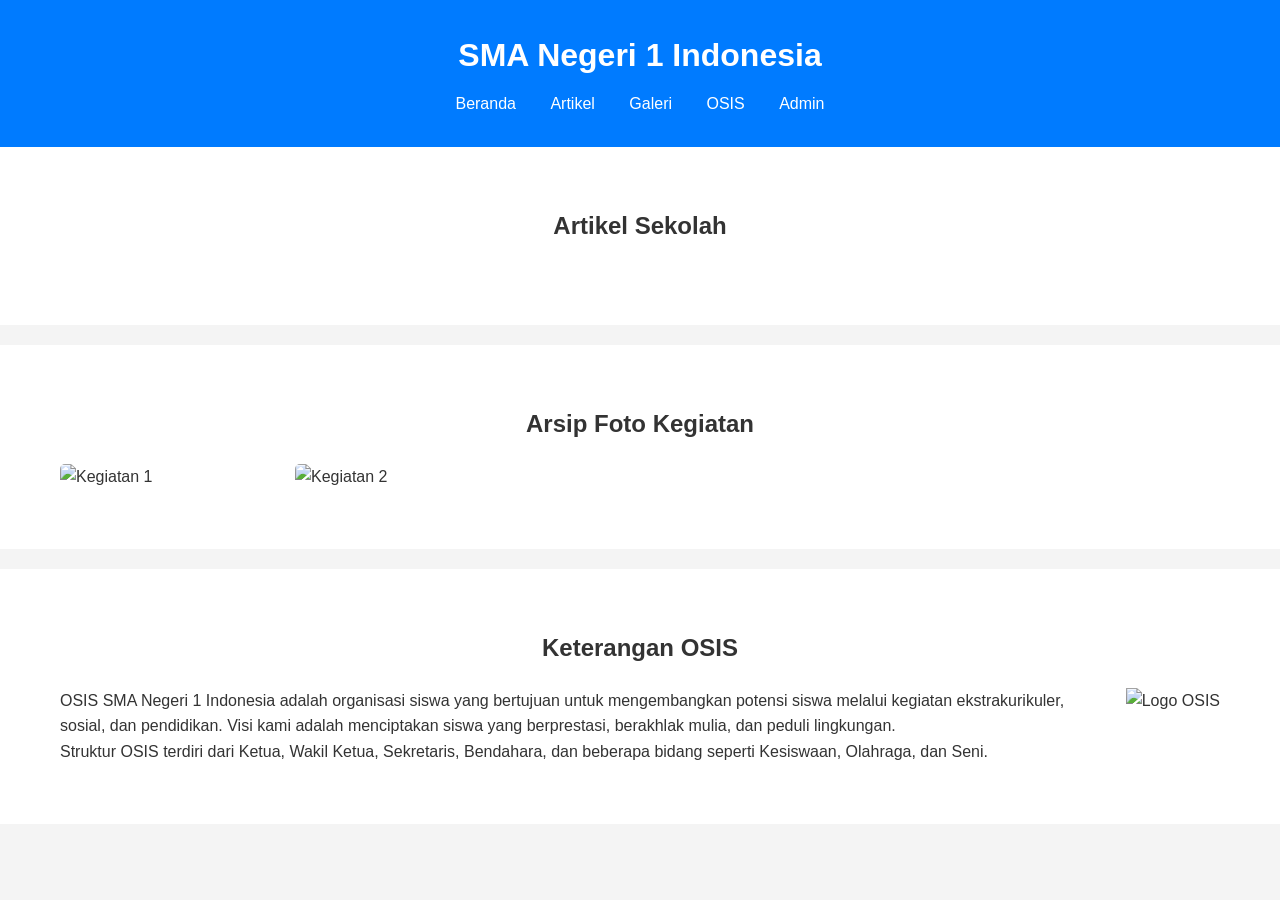
==== index.html @ 671176f9 "Add files via upload" ====
<!DOCTYPE html>
<html lang="id">
<head>
    <meta charset="UTF-8">
    <meta name="viewport" content="width=device-width, initial-scale=1.0">
    <title>SMA Negeri 1 Indonesia - Beranda</title>
    <link rel="stylesheet" href="style.css">
</head>
<body>
    <!-- Header dengan nama sekolah dan navigasi -->
    <header>
        <div class="container">
            <h1>SMA Negeri 1 Indonesia</h1>
            <nav>
                <ul>
                    <li><a href="#home">Beranda</a></li>
                    <li><a href="#articles">Artikel</a></li>
                    <li><a href="#gallery">Galeri</a></li>
                    <li><a href="#osis">OSIS</a></li>
                    <li><a href="admin.html">Admin</a></li>
                </ul>
            </nav>
        </div>
    </header>

    <!-- Konten utama -->
    <main>
        <!-- Kolom Artikel -->
        <section id="articles" class="section">
            <div class="container">
                <h2>Artikel Sekolah</h2>
                <div id="articles-container" class="articles-grid">
                    <!-- Artikel akan dimuat dari localStorage via JS -->
                </div>
            </div>
        </section>

        <!-- Arsip Foto (Galeri) -->
        <section id="gallery" class="section">
            <div class="container">
                <h2>Arsip Foto Kegiatan</h2>
                <div class="gallery-grid">
                    <!-- Foto galeri diisi manual dari folder images -->
                    <img src="images/gallery1.jpg" alt="Kegiatan 1">
                    <img src="images/gallery2.jpg" alt="Kegiatan 2">
                    <!-- Tambahkan lebih banyak img tag sesuai kebutuhan -->
                </div>
            </div>
        </section>

        <!-- Keterangan OSIS -->
        <section id="osis" class="section">
            <div class="container">
                <h2>Keterangan OSIS</h2>
                <div class="osis-layout">
                    <div class="osis-text">
                        <p>OSIS SMA Negeri 1 Indonesia adalah organisasi siswa yang bertujuan untuk mengembangkan potensi siswa melalui kegiatan ekstrakurikuler, sosial, dan pendidikan. Visi kami adalah menciptakan siswa yang berprestasi, berakhlak mulia, dan peduli lingkungan.</p>
                        <p>Struktur OSIS terdiri dari Ketua, Wakil Ketua, Sekretaris, Bendahara, dan beberapa bidang seperti Kesiswaan, Olahraga, dan Seni.</p>
                    </div>
                    <div class="osis-image">
                        <img src="images/osis.jpg" alt="Logo OSIS">
                    </div>
                </div>
            </div>
        </section>
    </main>

    <!-- Modal untuk detail artikel -->
    <div id="article-modal" class="modal">
        <div class="modal-content">
            <span class="close">&times;</span>
            <h2 id="modal-title"></h2>
            <p id="modal-date"></p>
            <img id="modal-image" src="" alt="">
            <p id="modal-content"></p>
        </div>
    </div>

    <script src="script.js"></script>
</body>
</html>
---- style.css ----
/* Reset dasar */
* {
    margin: 0;
    padding: 0;
    box-sizing: border-box;
}

body {
    font-family: Arial, sans-serif;
    line-height: 1.6;
    color: #333;
    background-color: #f4f4f4;
}

.container {
    max-width: 1200px;
    margin: 0 auto;
    padding: 20px;
}

/* Header */
header {
    background-color: #007bff;
    color: white;
    padding: 10px 0;
}

header h1 {
    text-align: center;
}

nav ul {
    list-style: none;
    text-align: center;
    margin-top: 10px;
}

nav ul li {
    display: inline;
    margin: 0 15px;
}

nav a {
    color: white;
    text-decoration: none;
}

/* Section */
.section {
    padding: 40px 0;
    background-color: white;
    margin-bottom: 20px;
}

.section h2 {
    text-align: center;
    margin-bottom: 20px;
}

/* Artikel Grid */
.articles-grid {
    display: grid;
    grid-template-columns: repeat(auto-fill, minmax(300px, 1fr));
    gap: 20px;
}

.article-card {
    border: 1px solid #ddd;
    padding: 15px;
    background-color: #fff;
    cursor: pointer;
    transition: box-shadow 0.3s;
}

.article-card:hover {
    box-shadow: 0 4px 8px rgba(0,0,0,0.1);
}

.article-card h3 {
    margin-bottom: 10px;
}

.article-card p {
    color: #666;
}

/* Galeri Grid */
.gallery-grid {
    display: grid;
    grid-template-columns: repeat(auto-fill, minmax(200px, 1fr));
    gap: 15px;
}

.gallery-grid img {
    width: 100%;
    height: auto;
    border-radius: 5px;
}

/* OSIS Layout */
.osis-layout {
    display: flex;
    flex-wrap: wrap;
    gap: 20px;
}

.osis-text {
    flex: 1;
    min-width: 300px;
}

.osis-image img {
    width: 100%;
    max-width: 300px;
    height: auto;
}

/* Modal */
.modal {
    display: none;
    position: fixed;
    z-index: 1;
    left: 0;
    top: 0;
    width: 100%;
    height: 100%;
    background-color: rgba(0,0,0,0.4);
}

.modal-content {
    background-color: #fefefe;
    margin: 15% auto;
    padding: 20px;
    border: 1px solid #888;
    width: 80%;
    max-width: 600px;
}

.close {
    color: #aaa;
    float: right;
    font-size: 28px;
    font-weight: bold;
    cursor: pointer;
}

.close:hover {
    color: black;
}

/* Responsif */
@media (max-width: 768px) {
    nav ul li {
        display: block;
        margin: 10px 0;
    }
    .articles-grid, .gallery-grid {
        grid-template-columns: 1fr;
    }
    .osis-layout {
        flex-direction: column;
    }
}
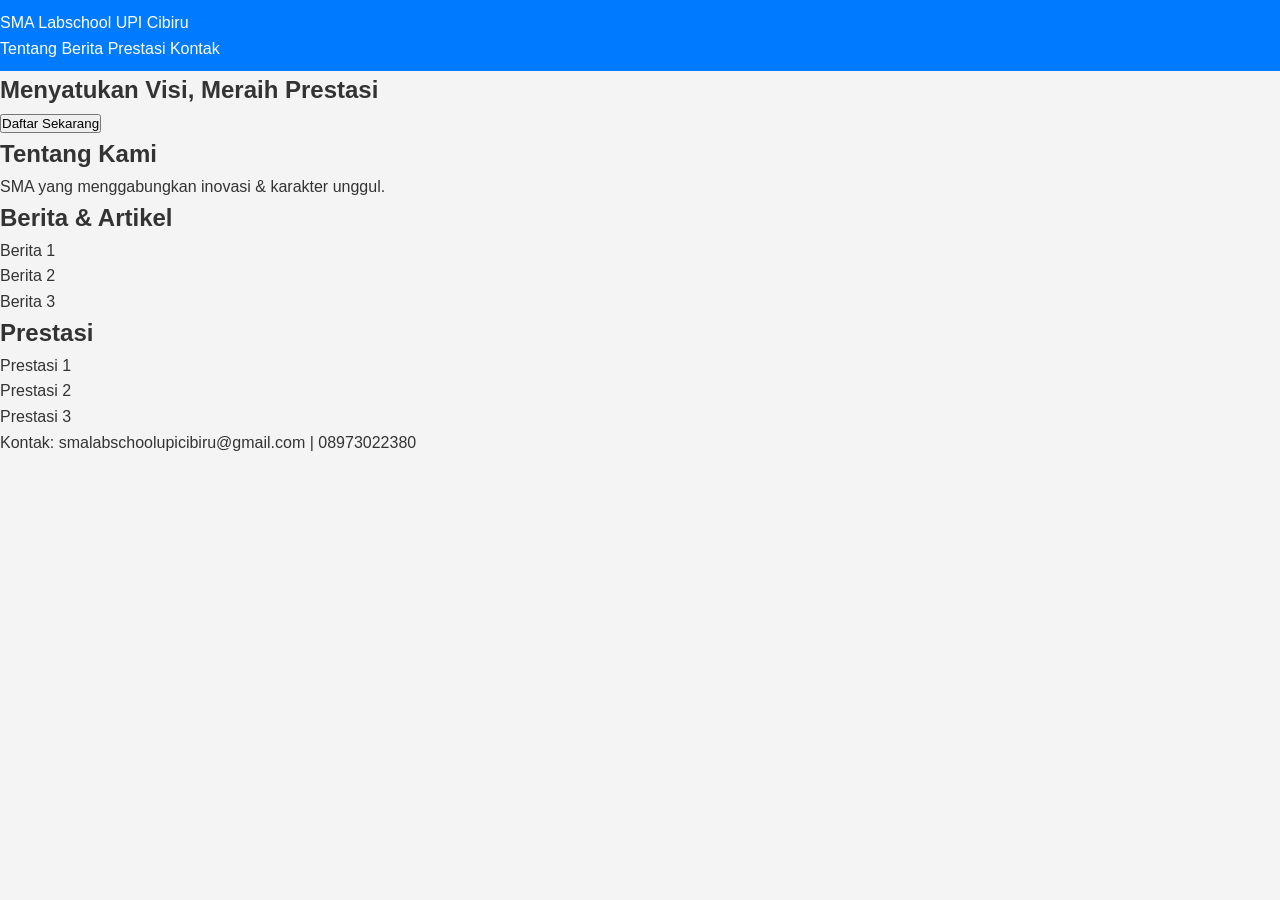
==== commit 04d5b16d: "Update index.html" ====
--- a/index.html
+++ b/index.html
@@ -1,81 +1,57 @@
 <!DOCTYPE html>
-<html lang="id">
+<html lang="en">
 <head>
     <meta charset="UTF-8">
     <meta name="viewport" content="width=device-width, initial-scale=1.0">
-    <title>SMA Negeri 1 Indonesia - Beranda</title>
+    <title>SMA Labschool UPI Cibiru</title>
     <link rel="stylesheet" href="style.css">
 </head>
 <body>
-    <!-- Header dengan nama sekolah dan navigasi -->
+
+    <!-- Navbar -->
     <header>
-        <div class="container">
-            <h1>SMA Negeri 1 Indonesia</h1>
-            <nav>
-                <ul>
-                    <li><a href="#home">Beranda</a></li>
-                    <li><a href="#articles">Artikel</a></li>
-                    <li><a href="#gallery">Galeri</a></li>
-                    <li><a href="#osis">OSIS</a></li>
-                    <li><a href="admin.html">Admin</a></li>
-                </ul>
-            </nav>
-        </div>
+        <div class="logo">SMA Labschool UPI Cibiru</div>
+        <nav class="menu">
+            <a href="#about">Tentang</a>
+            <a href="#berita">Berita</a>
+            <a href="#prestasi">Prestasi</a>
+            <a href="#kontak">Kontak</a>
+        </nav>
     </header>
 
-    <!-- Konten utama -->
-    <main>
-        <!-- Kolom Artikel -->
-        <section id="articles" class="section">
-            <div class="container">
-                <h2>Artikel Sekolah</h2>
-                <div id="articles-container" class="articles-grid">
-                    <!-- Artikel akan dimuat dari localStorage via JS -->
-                </div>
-            </div>
-        </section>
+    <!-- Hero -->
+    <section class="hero">
+        <h1>Menyatukan Visi, Meraih Prestasi</h1>
+        <button>Daftar Sekarang</button>
+    </section>
 
-        <!-- Arsip Foto (Galeri) -->
-        <section id="gallery" class="section">
-            <div class="container">
-                <h2>Arsip Foto Kegiatan</h2>
-                <div class="gallery-grid">
-                    <!-- Foto galeri diisi manual dari folder images -->
-                    <img src="images/gallery1.jpg" alt="Kegiatan 1">
-                    <img src="images/gallery2.jpg" alt="Kegiatan 2">
-                    <!-- Tambahkan lebih banyak img tag sesuai kebutuhan -->
-                </div>
-            </div>
-        </section>
+    <!-- About -->
+    <section id="about" class="about">
+        <h2>Tentang Kami</h2>
+        <p>SMA yang menggabungkan inovasi & karakter unggul.</p>
+    </section>
 
-        <!-- Keterangan OSIS -->
-        <section id="osis" class="section">
-            <div class="container">
-                <h2>Keterangan OSIS</h2>
-                <div class="osis-layout">
-                    <div class="osis-text">
-                        <p>OSIS SMA Negeri 1 Indonesia adalah organisasi siswa yang bertujuan untuk mengembangkan potensi siswa melalui kegiatan ekstrakurikuler, sosial, dan pendidikan. Visi kami adalah menciptakan siswa yang berprestasi, berakhlak mulia, dan peduli lingkungan.</p>
-                        <p>Struktur OSIS terdiri dari Ketua, Wakil Ketua, Sekretaris, Bendahara, dan beberapa bidang seperti Kesiswaan, Olahraga, dan Seni.</p>
-                    </div>
-                    <div class="osis-image">
-                        <img src="images/osis.jpg" alt="Logo OSIS">
-                    </div>
-                </div>
-            </div>
-        </section>
-    </main>
+    <!-- Berita (Articles) -->
+    <section id="berita" class="articles">
+        <h2>Berita & Artikel</h2>
+        <div class="card">Berita 1</div>
+        <div class="card">Berita 2</div>
+        <div class="card">Berita 3</div>
+    </section>
 
-    <!-- Modal untuk detail artikel -->
-    <div id="article-modal" class="modal">
-        <div class="modal-content">
-            <span class="close">&times;</span>
-            <h2 id="modal-title"></h2>
-            <p id="modal-date"></p>
-            <img id="modal-image" src="" alt="">
-            <p id="modal-content"></p>
-        </div>
-    </div>
+    <!-- Prestasi -->
+    <section id="prestasi" class="prestasi">
+        <h2>Prestasi</h2>
+        <div class="card">Prestasi 1</div>
+        <div class="card">Prestasi 2</div>
+        <div class="card">Prestasi 3</div>
+    </section>
+
+    <!-- Footer -->
+    <footer id="kontak">
+        <p>Kontak: smalabschoolupicibiru@gmail.com | 08973022380</p>
+    </footer>
 
     <script src="script.js"></script>
 </body>
-</html>+</html>
